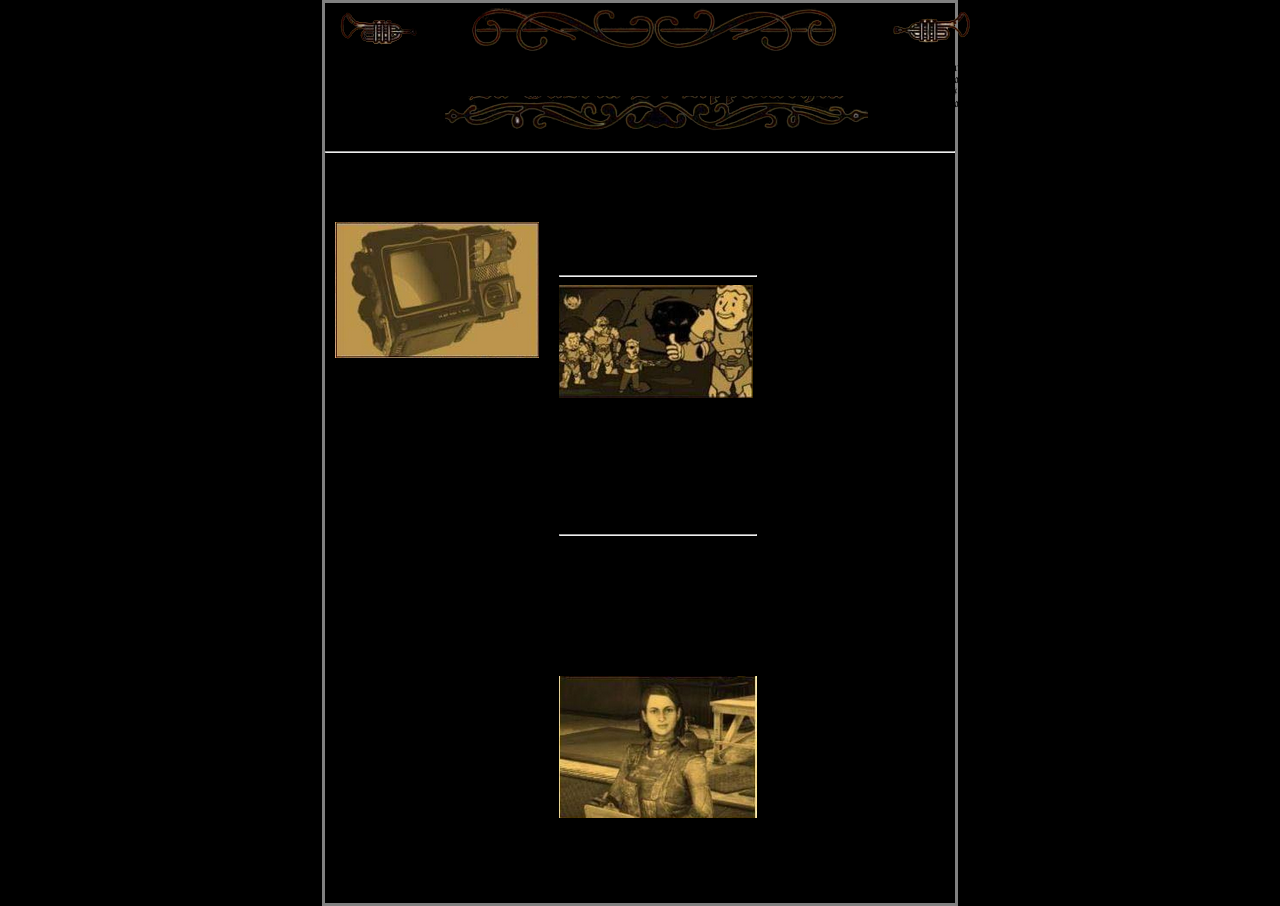
==== Desarrollo web/HTML/Grid/index.html @ 43a5e721 "5-09" ====
<!DOCTYPE html>
<html lang="en">
<head>
    <meta charset="UTF-8">
    <meta name="viewport" content="width=device-width, initial-scale=1.0">
    <title>Document</title>
    <link rel="stylesheet" href="style.css">
</head>
<body>
    <div class="container">
        <header>
            <div>
                <img src="01.png" alt="">
                <p>Virginia Occidental
                    Enero, 27 de 2021
                    1ra Edicion
                    Valor 2 chapas
                </p>
            </div>

            <div class="titulo">
                <img src="up.png" alt="">
                <h1>La Gazeta De Appalachia</h1>
                <img src="down.png" alt="">
            </div>
            
            <div>
                <img src="02.png" alt="">
                <p>
                    Parcialmente nublado
                    Probables tormentas
                    Radioactivas
                </p>
            </div>
        </header>
        
        <hr>

        <div class="content">
            <div>
                <h4>Llega el parche de inventario</h4>
                <img src="1.png" alt="">
                <p>Lorem ipsum dolor sit amet consectetur adipisicing elit. Optio cum beatae vero natus est adipisci debitis nihil asperiores rem neque placeat quasi earum laboriosam necessitatibus dolore illum recusandae, hic ea?</p>
                <p>Lorem ipsum dolor sit amet consectetur adipisicing elit. Optio cum beatae vero natus est adipisci debitis nihil asperiores rem neque placeat quasi earum laboriosam necessitatibus dolore illum recusandae, hic ea?</p>
                
            </div>

            <div>
                
                <p>Lorem ipsum dolor sit amet consectetur adipisicing elit. Optio cum beatae vero natus est adipisci debitis nihil asperiores rem neque placeat quasi earum laboriosam necessitatibus dolore illum recusandae, hic ea?</p>
                <hr>
                <img src="2.png" alt="">
                <b>Operaciones Diarias</b>
                <p>Lorem ipsum dolor sit amet consectetur adipisicing elit. Optio cum beatae vero natus est adipisci debitis nihil asperiores rem neque placeat quasi earum laboriosam necessitatibus dolore illum recusandae, hic ea?</p>
                <hr>
                <b>Conocimiento Prohibido</b>
                <p>Lorem ipsum dolor sit amet consectetur adipisicing elit. Optio cum beatae vero natus est adipisci debitis nihil asperiores rem neque placeat quasi earum laboriosam necessitatibus dolore illum recusandae, hic ea?</p>
                <img src="3.png" alt="">
                <p>Lorem ipsum dolor sit amet consectetur adipisicing elit.</p>
            </div>

            <div>
                
                <p>Lorem ipsum dolor sit amet consectetur adipisicing elit. Optio cum beatae vero natus est adipisci debitis nihil asperiores rem neque placeat quasi earum laboriosam necessitatibus dolore illum recusandae, hic ea?</p>
                
            </div>
        </div>
    </div>
</body>
</html>
---- Desarrollo web/HTML/Grid/style.css ----
@import url('https://fonts.googleapis.com/css2?family=UnifrakturMaguntia&display=swap');

body{
    background-color: black;
    display: flex;
    justify-content: center;
    margin: 0;

}

header{
    font-family: 'UnifrakturMaguntia', cursive;
    text-align: center;
    display: flex;
    flex-direction: row;
    justify-content: space-between;
}

h1{
    margin: 0;
}

header div{
    font-size: 4px;
    width: 20%;
    margin: 5px 10px;
}

.titulo{
    font-size: 18px;
    width: 100%;
}

p{
    font-size: 12px;
}

.container{
    height: 100vh;
    width: 70vh;
    background-image: url(https://img.freepik.com/foto-gratis/fondo-textura-lienzo-estilo-grunge-simbolos-manchas_1048-13161.jpg);
    background-repeat: no-repeat;
    background-size: cover;
    background-position: center center;
    border: 3px solid gray;
}



.content{
    display: flex;
    flex-direction: row;
}

.content div{
    margin: 0px 10px;
}
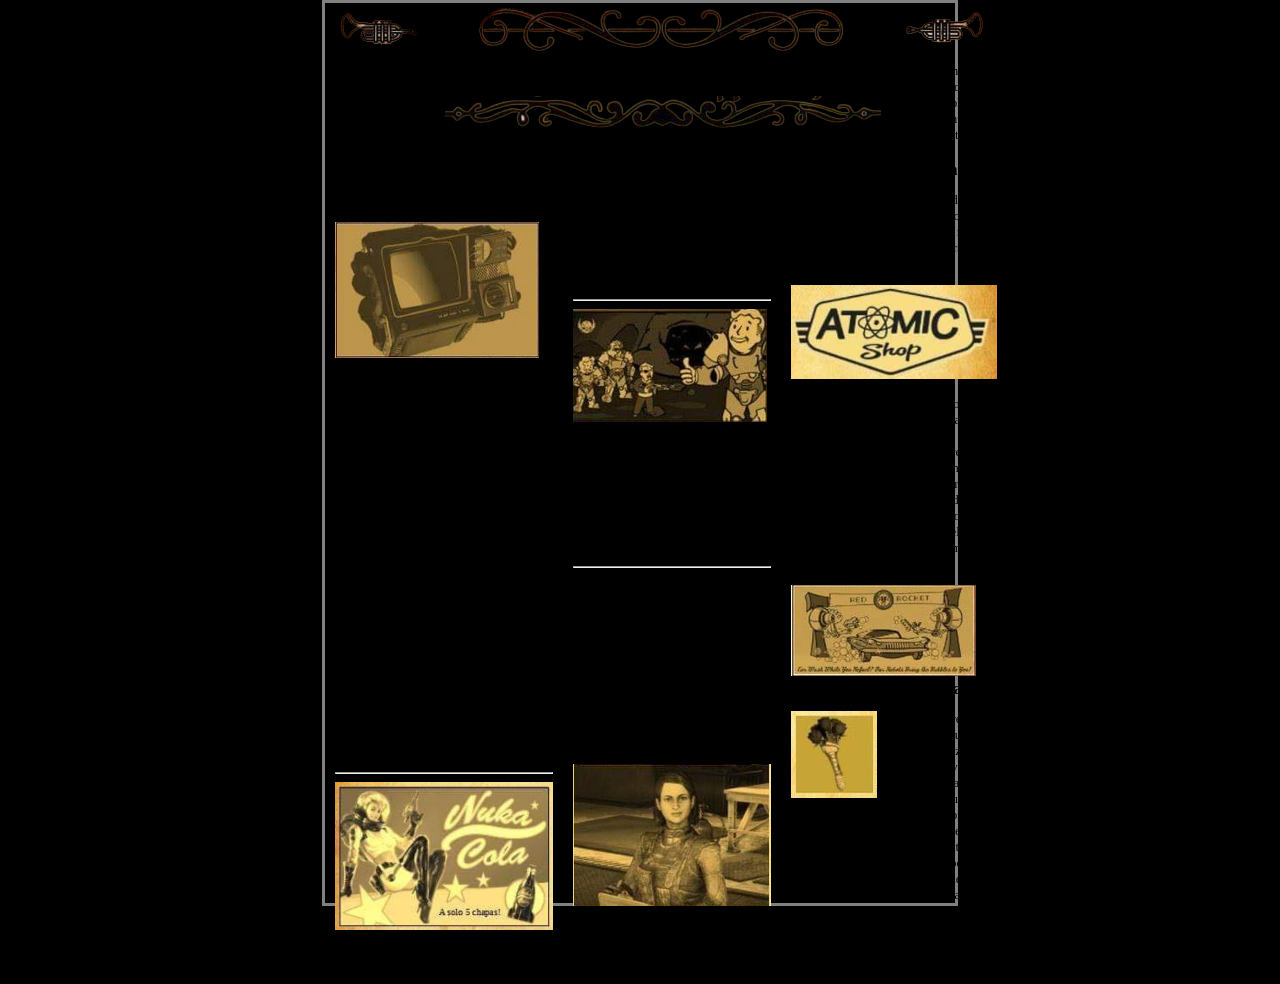
==== commit 29c49d5f: "06-09" ====
--- a/Desarrollo web/HTML/Grid/index.html
+++ b/Desarrollo web/HTML/Grid/index.html
@@ -33,36 +33,62 @@
                 </p>
             </div>
         </header>
-        
-        <hr>
 
         <div class="content">
             <div>
                 <h4>Llega el parche de inventario</h4>
                 <img src="1.png" alt="">
-                <p>Lorem ipsum dolor sit amet consectetur adipisicing elit. Optio cum beatae vero natus est adipisci debitis nihil asperiores rem neque placeat quasi earum laboriosam necessitatibus dolore illum recusandae, hic ea?</p>
-                <p>Lorem ipsum dolor sit amet consectetur adipisicing elit. Optio cum beatae vero natus est adipisci debitis nihil asperiores rem neque placeat quasi earum laboriosam necessitatibus dolore illum recusandae, hic ea?</p>
-                
+                <p>Este nuevo parche llega a Fallout 76 para ayudar 
+                    a organizar mejor nuestro inventario entre otras cosas. 
+                    A continuación las novedades mas importantes: <br><br>
+                    Aumento del alijo, de 800 a 1200.<br><br>
+                    Nuevas pestañas en el Pip-Boy, ahora armaduras y 
+                    atuendos están por separado y comida y bebida están 
+                    separadas de ayuda, lo cual agilizará mucho la búsqueda 
+                    de nuestros objetos. También se incorpora la pestaña 
+                    "nuevo" donde encontraremos los últimos items recogidos 
+                    en la sesión actual ordenados en el orden en el que se recogen.<br><br>
+                    Nueva función "peso apilado" nos muestra la el peso total de 
+                    un item que tengamos en cantidad (Tip: atentos con los items de 
+                    ayuda y comida y bebida, que suelen ser los que mas se acumulan sin 
+                    darse cuenta!).</p>
+                <hr>
+                <img src="1-5.png" alt="">
             </div>
 
             <div>
-                
-                <p>Lorem ipsum dolor sit amet consectetur adipisicing elit. Optio cum beatae vero natus est adipisci debitis nihil asperiores rem neque placeat quasi earum laboriosam necessitatibus dolore illum recusandae, hic ea?</p>
+                <p>También encontraremos mejoras en la interfaz de la vista en mapa de las maquinas vendedoras de jugadores. Ahora aparecen diferenciadas ammas y armaduras por cantidad de estrellas legendarias, lo cual sin duda nos ahorrará muchos viajes rápidos.</p>
                 <hr>
                 <img src="2.png" alt="">
                 <b>Operaciones Diarias</b>
-                <p>Lorem ipsum dolor sit amet consectetur adipisicing elit. Optio cum beatae vero natus est adipisci debitis nihil asperiores rem neque placeat quasi earum laboriosam necessitatibus dolore illum recusandae, hic ea?</p>
+                <p>A partir de esta actualización al completar una operación diaria alcanzando el rango de "Maestre" se garantizará la obtención de al menos un objeto de entre las recompensas poco comunes.</p>
                 <hr>
                 <b>Conocimiento Prohibido</b>
-                <p>Lorem ipsum dolor sit amet consectetur adipisicing elit. Optio cum beatae vero natus est adipisci debitis nihil asperiores rem neque placeat quasi earum laboriosam necessitatibus dolore illum recusandae, hic ea?</p>
+                <p>La conocida misión secundaria ha sido reactivada luego de haber solucionado los problemas con los datos técnicos. Y ahora no solo pueden depositarse en Campamento Aventura, también son recibidos en Fuerte Atlas por la escriba Odessa Valdez de la Hermandad del Acero, a quien vemos en la siguiente imagen.</p>
                 <img src="3.png" alt="">
-                <p>Lorem ipsum dolor sit amet consectetur adipisicing elit.</p>
+                <p>Consejo diario: no olvides llevar siempre un poco de Rad-X por si te topas con una tormenta radiactiva ;-)</p>
             </div>
 
             <div>
+                <b>Novedades Tienda Atomica</b>
+                <p>En la tienda atómica se ha añadido una opción para que muestre solo los items que no hemos comprado, para facilitar la navegación y mejorar la
+                    visualización.</p>
+                <img src="4.png" alt="">
+                <p>Esta semana encontraremos las siguientes novedades:
+                    Cámara de Habitaciones de Refugio
+                    1500 átomos
+                    Conjunto de sofas modulares
+                    500 átomos
+                    Servoarmadura de Ranger del Parque 1200 átomos
+                    Además de muchas ofertas entre las que destacan los letreros de Quantum, Old Possum y Pickaxe, Conjunto de bar elegante, Conjunto de barra de Slocum's Joe, entre otras.</p>
+                <img src="5.png" alt="">
+                <b>Evento por tiempo limitado</b>
                 
-                <p>Lorem ipsum dolor sit amet consectetur adipisicing elit. Optio cum beatae vero natus est adipisci debitis nihil asperiores rem neque placeat quasi earum laboriosam necessitatibus dolore illum recusandae, hic ea?</p>
-                
+                <p>
+                    <img class="text-img" src="6.png" alt="">
+                    <span>No olvides reclamar la skin gratuita del "Rompecorazones" para la Llave Grifa y participar del evento "Muero de Amor",
+                        donde deberás completar desafios diarios y semanales que otorgarán recompensas como tarteras, kits de reparación, sobres de "perks", y objetos de tiempo limitado (atuendo de RobCo, Bungaló rústico y Casco de pescador de langostas).</span>
+                </p>
             </div>
         </div>
     </div>
--- a/Desarrollo web/HTML/Grid/style.css
+++ b/Desarrollo web/HTML/Grid/style.css
@@ -5,7 +5,8 @@
     display: flex;
     justify-content: center;
     margin: 0;
-
+    text-align: justify;
+    text-justify: inter-word;
 }
 
 header{
@@ -32,20 +33,19 @@
 }
 
 p{
-    font-size: 12px;
+    font-size: 13px;
+    font-family: 'Times New Roman', Times, serif;
 }
 
 .container{
     height: 100vh;
     width: 70vh;
-    background-image: url(https://img.freepik.com/foto-gratis/fondo-textura-lienzo-estilo-grunge-simbolos-manchas_1048-13161.jpg);
+    background-image: url(https://img.freepik.com/foto-gratis/fondo-papel-grunge_1048-10791.jpg?w=2000);
     background-repeat: no-repeat;
     background-size: cover;
     background-position: center center;
     border: 3px solid gray;
 }
-
-
 
 .content{
     display: flex;
@@ -54,5 +54,11 @@
 
 .content div{
     margin: 0px 10px;
+    width: 100%;
 }
 
+.text-img{
+    float: left;
+    margin-right: 1em;
+    margin-bottom: 2px;
+}
